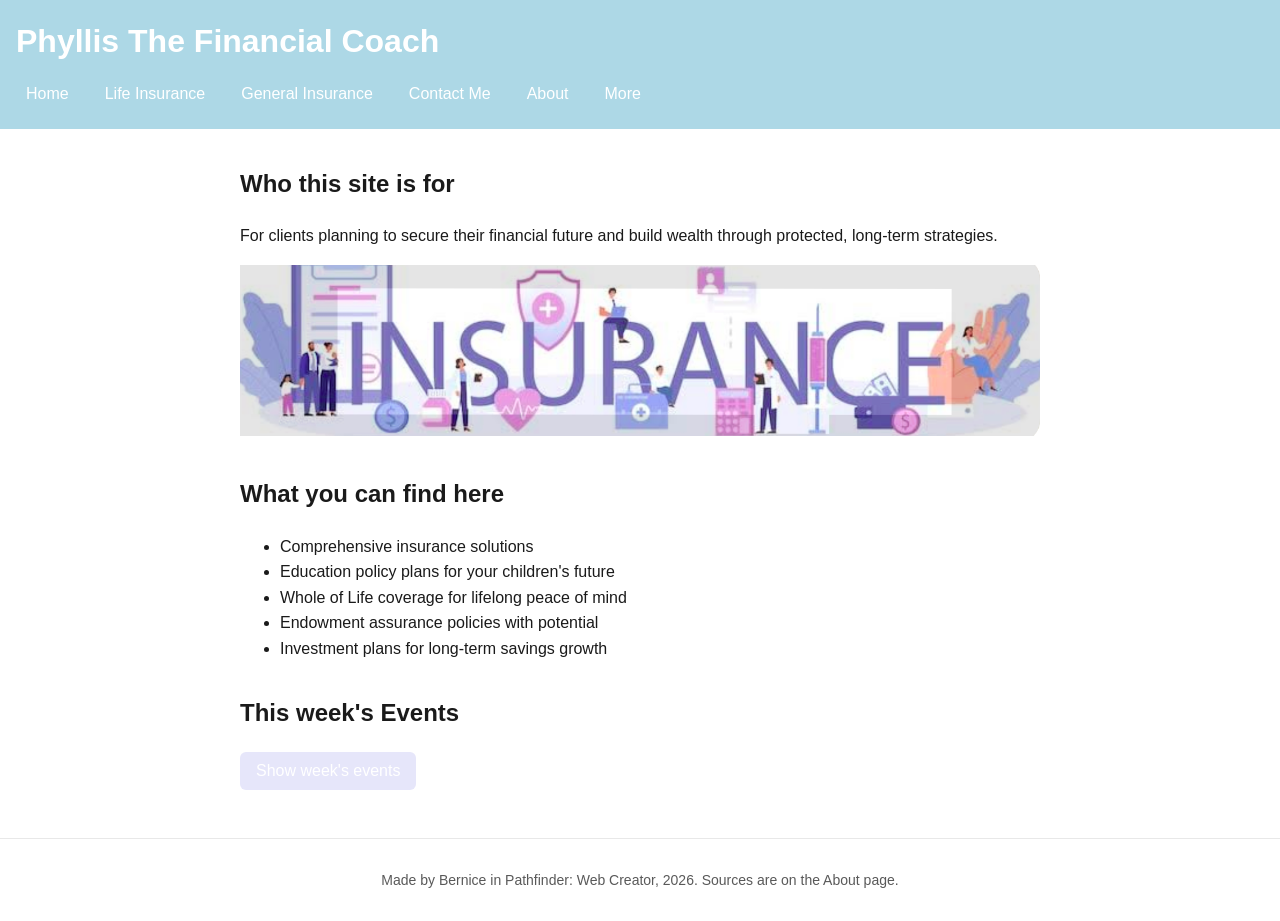
==== index.html @ 041701fe "Button update" ====
<!DOCTYPE html>
<html lang="en">
<head>
  <meta charset="UTF-8">
  <meta name="viewport" content="width=device-width, initial-scale=1">
  <title>Phyllis The Financial Coach</title>
  <link rel="icon" href="data:,">
  <link rel="stylesheet" href="style.css">
</head>
<body>
  <header>
    <h1>Phyllis The Financial Coach</h1>
     <nav>
      <a href="index.html">Home</a>
      <a href="life.html">Life Insurance</a>
      <a href="general.html">General Insurance</a>
      <a href="contact.html">Contact Me</a>
      <a href="about.html">About</a>
      <a href="more.html">More</a>
    </nav>
  </header>

  <main>
    <section>
      <h2>Who this site is for</h2>
      <p>For clients planning to secure their financial future and build wealth through protected, long-term strategies.</p>
   <img src="Screenshot 2026-11-19 110243.png" alt="an insurance banner">
    </section>

    <section>
      <h2>What you can find here</h2>
      <ul>
        <li>Comprehensive insurance solutions</li>
        <li>Education policy plans for your children's future </li>
        <li>Whole of Life coverage for lifelong peace of mind</li>
        <li>Endowment assurance policies with potential</li>
        <li>Investment plans for long-term savings growth</li>
      </ul>
    </section>

    <section>
      <h2>This week's Events</h2>
      <button id="toggle-button">Show week's events</button>
      <div id="details" hidden>
        <p>Details for your user go here.</p>
      </div>
    </section>
  </main>

  <footer>
    <p>Made by Bernice in Pathfinder: Web Creator, 2026. Sources are on the About page.</p>
  </footer>

  <script src="data.js"></script>
  <script src="script.js"></script>
</body>
</html>
---- style.css ----
/* Pathfinder: Web Creator starter stylesheet.
   Day 3: change the two colours, check contrast, then switch on the media query. */

:root {
  --main-colour:#ADD8E6;    /* header background */
  --accent-colour: #E6E6FA;  /* buttons and focus outline; passes 4.5:1 on white */
}

body {
  font-family: Arial, Helvetica, sans-serif;
  line-height: 1.6;
  margin: 0;
  color: #1a1a1a;
  background: #ffffff;
}

header {
  background: var(--main-colour);
  color: #ffffff;
  padding: 16px;
}

header h1 {
  margin: 0 0 8px;
}

/* Flexbox puts the three links in a row with a gap between them */
nav {
  display: flex;
  gap: 16px;
}

nav a {
  color: #ffffff;
  text-decoration: none;
  padding: 6px 10px;
  border-radius: 6px;
}

/* Mouse users see this when they hover */
nav a:hover {
  background: rgba(255, 255, 255, 0.15);
}

/* Keyboard users see where they are. Never remove this. */
a:focus,
button:focus {
  outline: 3px solid var(--accent-colour);
  outline-offset: 2px;
}

main {
  max-width: 800px;
  margin: 0 auto;
  padding: 16px;
}

section {
  margin-bottom: 32px;
}

img {
  max-width: 100%;
  height: auto;
}

button {
  background: var(--accent-colour);
  color: #ffffff;
  border: none;
  padding: 10px 16px;
  font-size: 16px;
  border-radius: 6px;
  cursor: pointer;
}

footer {
  border-top: 1px solid #e8e8e8;
  padding: 16px;
  font-size: 14px;
  color: #595959;
  text-align: center;
}

/* Small screens: stack the nav links.
   Day 3, Block 2: delete the slash-star line above and the star-slash line below to switch this on. */

@media (max-width: 600px) {
  nav {
    flex-direction: column;
    gap: 4px;
  }
}
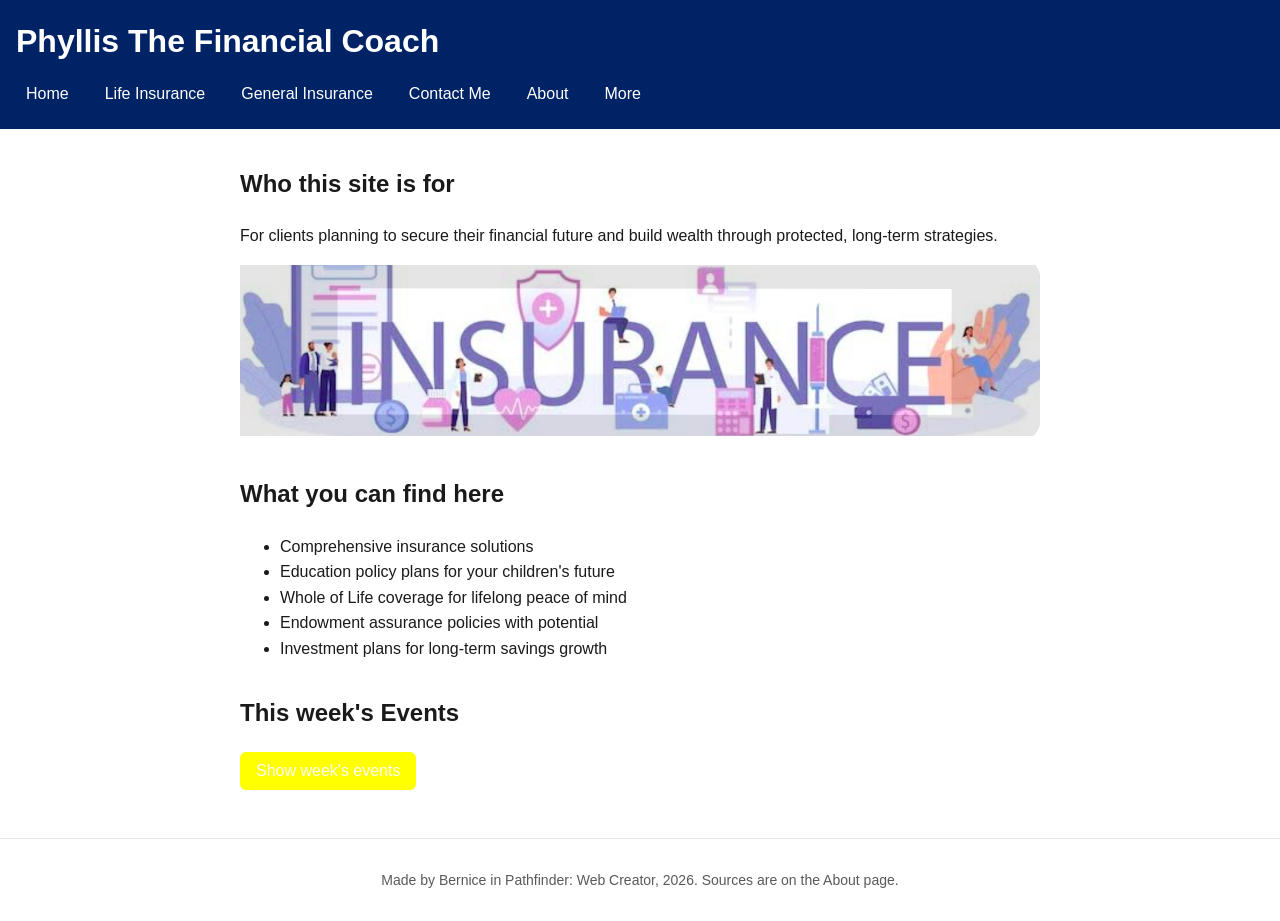
==== commit 251935b6: "change in js" ====
--- a/style.css
+++ b/style.css
@@ -2,8 +2,8 @@
    Day 3: change the two colours, check contrast, then switch on the media query. */
 
 :root {
-  --main-colour:#ADD8E6;    /* header background */
-  --accent-colour: #E6E6FA;  /* buttons and focus outline; passes 4.5:1 on white */
+  --main-colour:#002366;    /* header background */
+  --accent-colour: yellow;  /* buttons and focus outline; passes 4.5:1 on white */
 }
 
 body {
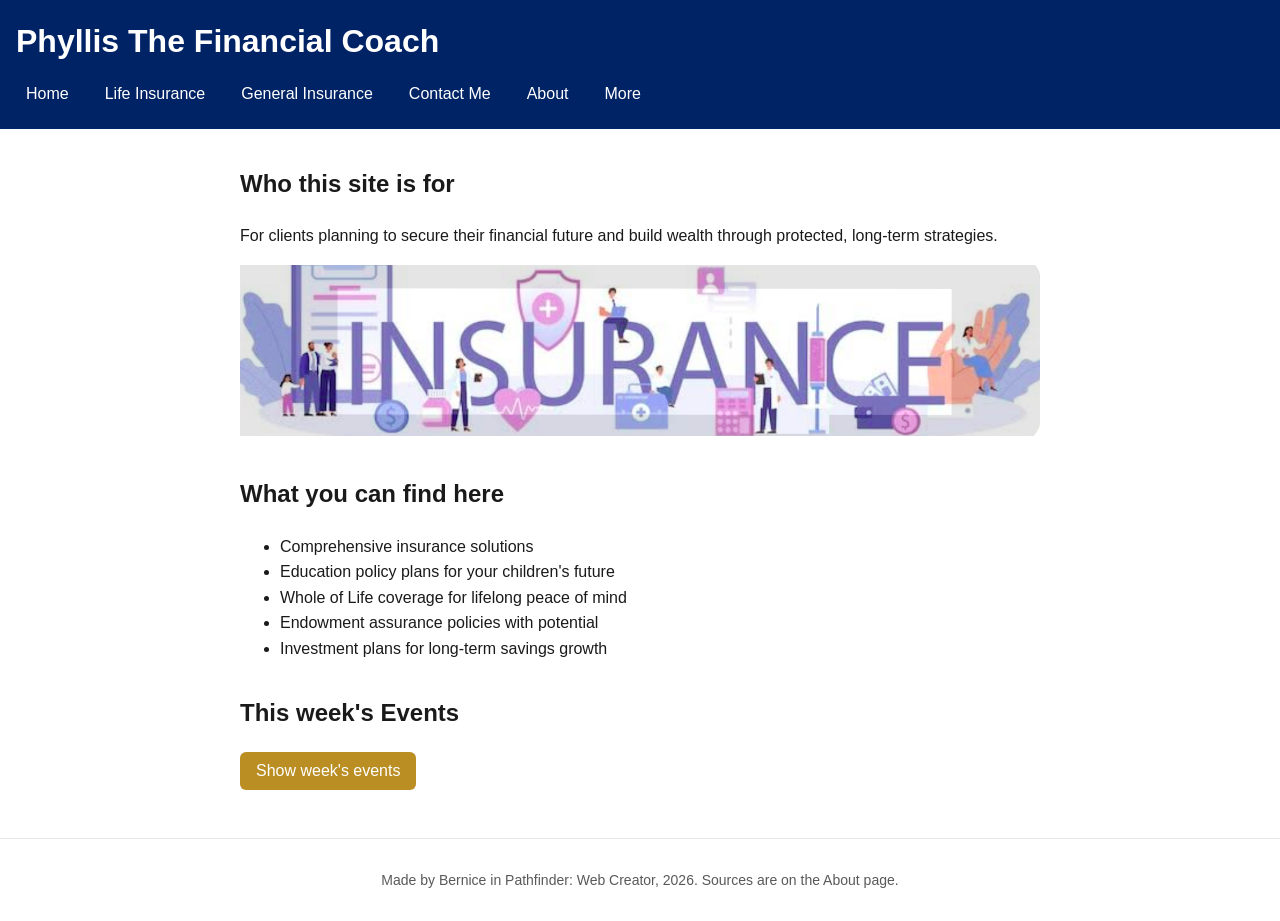
==== commit 6f10dd9c: "Updates" ====
--- a/index.html
+++ b/index.html
@@ -47,8 +47,8 @@
     </section>
   </main>
 
-  <footer>
-    <p>Made by Bernice in Pathfinder: Web Creator, 2026. Sources are on the About page.</p>
+ <footer>
+    <p>Made  by Bernice in Pathfinder: Web Creator, 2026. Sources are on the About page.</p>
   </footer>
 
   <script src="data.js"></script>
--- a/style.css
+++ b/style.css
@@ -3,7 +3,7 @@
 
 :root {
   --main-colour:#002366;    /* header background */
-  --accent-colour: yellow;  /* buttons and focus outline; passes 4.5:1 on white */
+  --accent-colour: #BA8E23;  /* buttons and focus outline; passes 4.5:1 on white */
 }
 
 body {
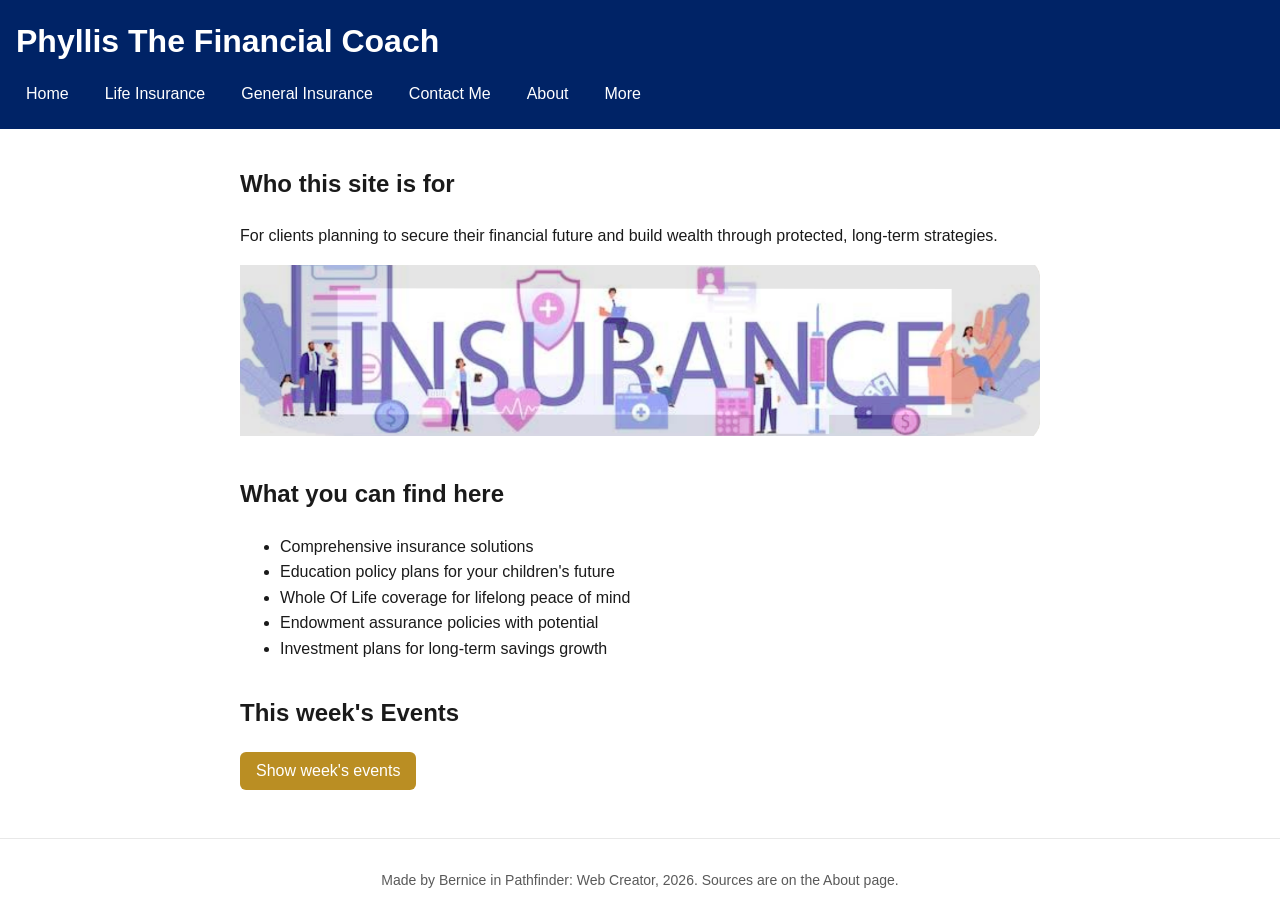
==== commit bfae2249: "Spelling" ====
--- a/index.html
+++ b/index.html
@@ -32,7 +32,7 @@
       <ul>
         <li>Comprehensive insurance solutions</li>
         <li>Education policy plans for your children's future </li>
-        <li>Whole of Life coverage for lifelong peace of mind</li>
+        <li>Whole Of Life coverage for lifelong peace of mind</li>
         <li>Endowment assurance policies with potential</li>
         <li>Investment plans for long-term savings growth</li>
       </ul>
@@ -42,8 +42,13 @@
       <h2>This week's Events</h2>
       <button id="toggle-button">Show week's events</button>
       <div id="details" hidden>
-        <p>Details for your user go here.</p>
-      </div>
+        <li>
+        <ul>Meeting on Monday in Nyeri</ul>
+        <ul>Client check up on Wednesday on call</ul>
+        <ul>Work meeting, Thursday morning</ul>
+        <ul>Online meeting with clients on Friday (All day)</ul>
+        </li>
+    </div>
     </section>
   </main>
 
